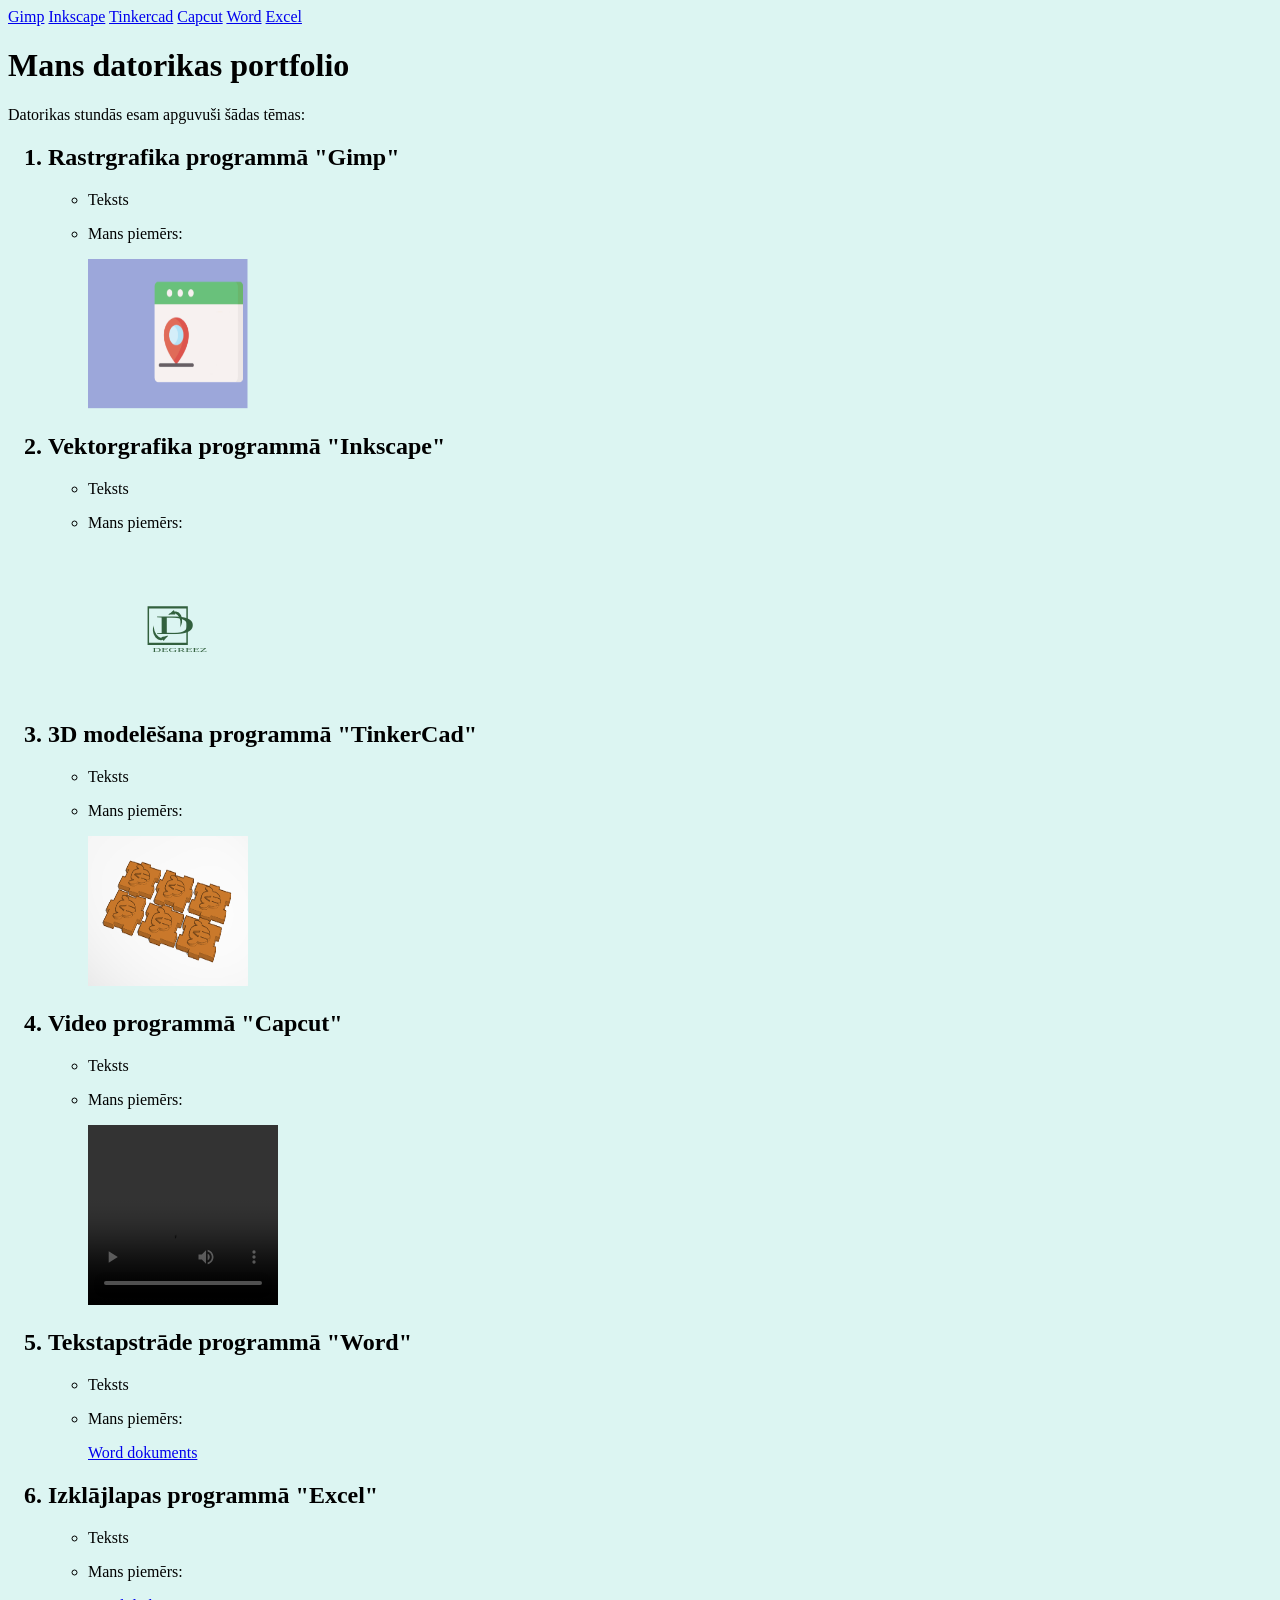
==== index.html @ bddeb535 "" ====
<!DOCTYPE html>
<!--
Click nbfs://nbhost/SystemFileSystem/Templates/Licenses/license-default.txt to change this license
Click nbfs://nbhost/SystemFileSystem/Templates/Other/html.html to edit this template
-->
<html>
    <head>
        <title>Datorikas portfolio</title>
        <meta charset="UTF-8">
        <meta name="viewport" content="width=device-width, initial-scale=1.0">
        <style> 
            body{background-color:#DCF5F2;}
            h1{style:#DCF5F2;}
        </style>
    </head>
    <body>
    <div class="w3-top">
  <div class="w3-bar w3-black w3-card">
    <a class="w3-bar-item w3-button w3-padding-large w3-hide-medium w3-hide-large w3-right" href="javascript:void(0)" onclick="myFunction()" title="Toggle Navigation Menu"><i class="fa fa-bars"></i></a>
    <a href="#gimp" class="w3-bar-item w3-button w3-padding-large">Gimp</a>
    <a href="#inkscape" class="w3-bar-item w3-button w3-padding-large w3-hide-small">Inkscape</a>
    <a href="#tinkercad" class="w3-bar-item w3-button w3-padding-large w3-hide-small">Tinkercad</a>
    <a href="#capcut" class="w3-bar-item w3-button w3-padding-large w3-hide-small">Capcut</a>
    <a href="#word" class="w3-bar-item w3-button w3-padding-large w3-hide-small">Word</a>
    <a href="#excel" class="w3-bar-item w3-button w3-padding-large w3-hide-small">Excel</a>
    <div class="w3-dropdown-hover w3-hide-small">
</div>
</div>

        <h1 class="w3-center">Mans datorikas portfolio</h1>
        <p class="w3-center">Datorikas stundās esam apguvuši šādas tēmas:</p>
        <ol>
            <div class="w3-container w3-content w3-center w3-padding-64" style="max-width:800px" id="gimp">
</div>
            <h2><li>Rastrgrafika programmā "Gimp"</li></h2>
            <ul>
                <li><p class="w3-center">Teksts</p></li> 
                <li><p>Mans piemērs:</p></li> 
                <img src="images/Aizsardzība-pret-izsekošanu.gif" style="width:160px;height:150px">
            </ul>
             <h2><li>Vektorgrafika programmā "Inkscape"</li></h2>
             <ul>
                <li>Teksts</li> 
                <li><p>Mans piemērs:</p></li> 
                <img src="images/Degreez_logo.svg" style="width:160px;height:150px">   
            </ul>
             <h2><li>3D modelēšana programmā "TinkerCad"</li></h2>
             <ul>
                <li>Teksts</li> 
                <li><p>Mans piemērs:</p></li>   
                <img src="images/Kubs_tinkercad.png" style="width:160px;height:150px">  
            </ul>
             <h2><li>Video programmā "Capcut"</li></h2>
             <ul>
                <li>Teksts</li> 
                <li><p>Mans piemērs:</p></li>  
                <video style="width:190px;height:180px" controls="controls" src="images/3D_video.mp4"></video> 
            </ul>
             <h2><li>Tekstapstrāde programmā "Word"</li></h2>
             <ul>
                <li>Teksts</li> 
                <li><p>Mans piemērs:</p></li> 
                <a href="images/API.docx">Word dokuments</a>
            </ul>
             <h2><li>Izklājlapas programmā "Excel"</li></h2>
             <ul>
                <li>Teksts</li> 
                <li><p>Mans piemērs:</p></li> 
                <a href="images/Aprēķini.xlsx">Excel darbagrāmata</a>
            </ul>
        </ol>  
    </body>
</html>
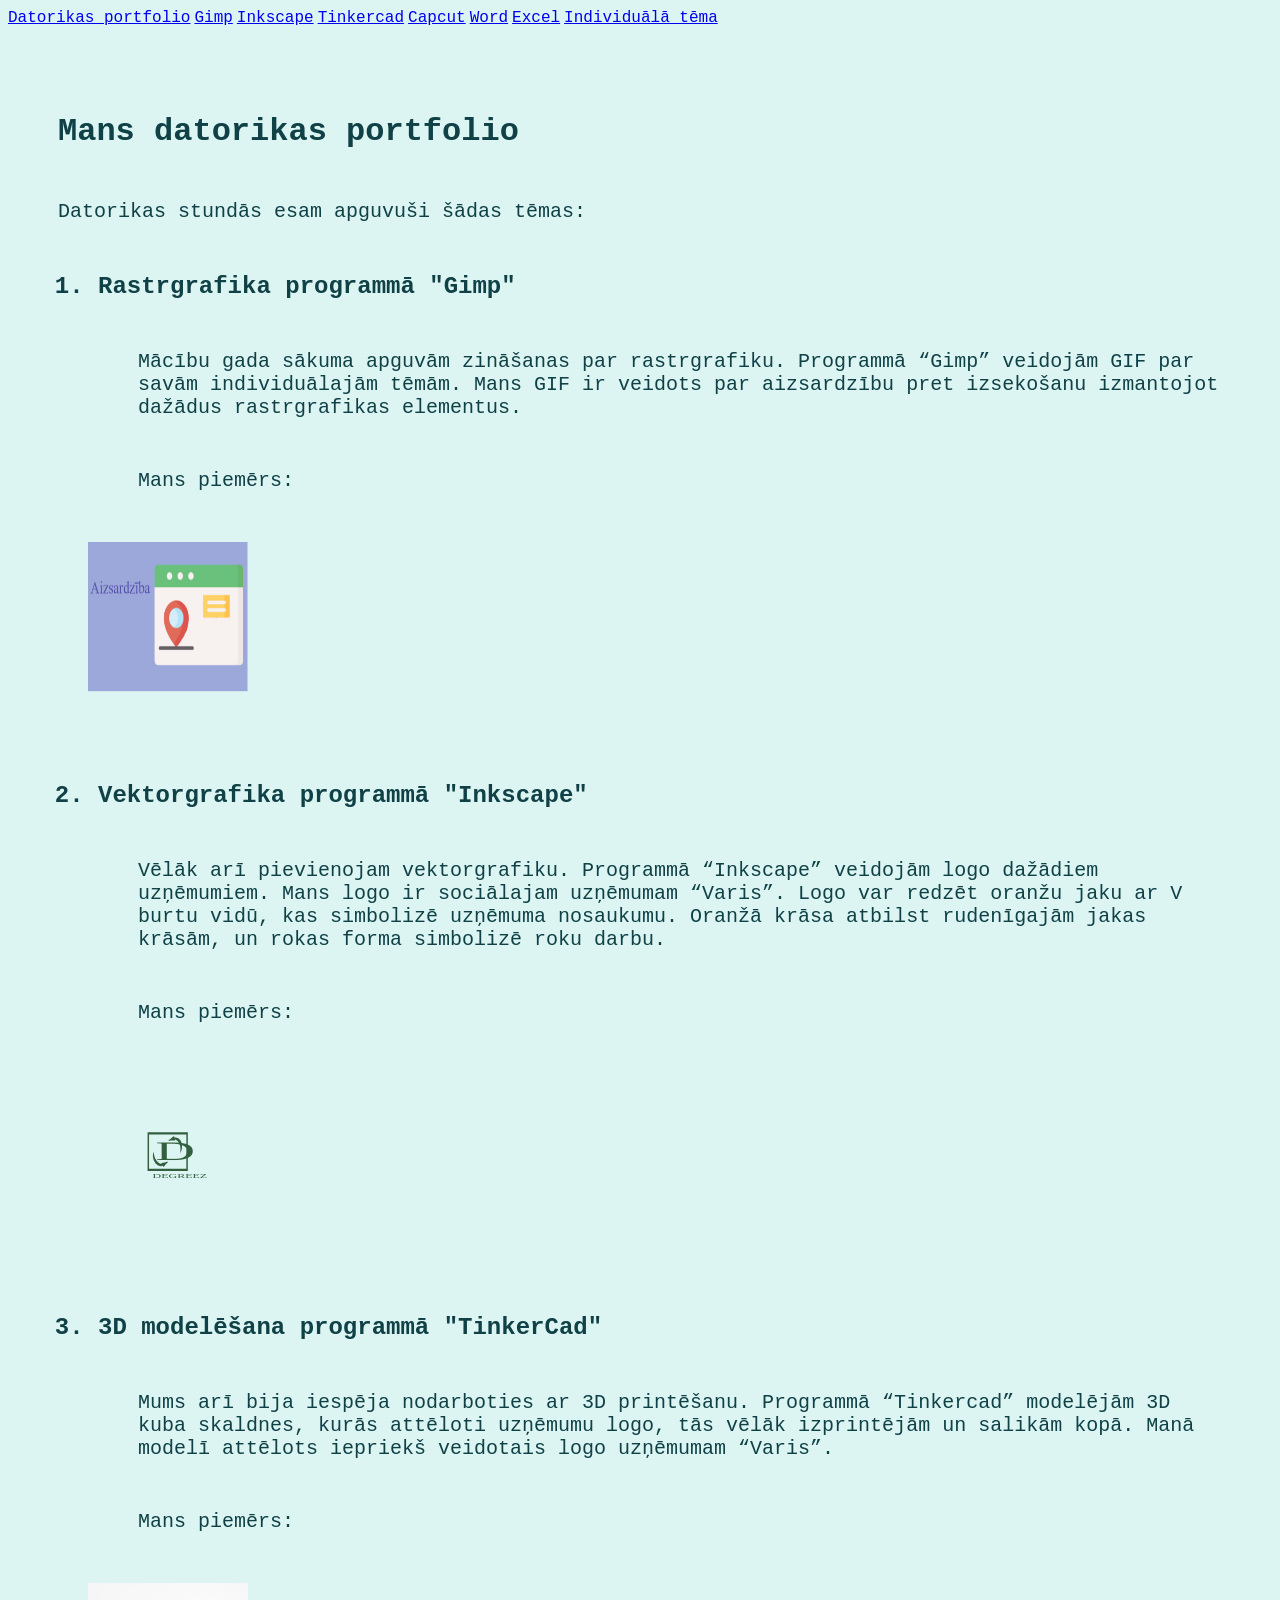
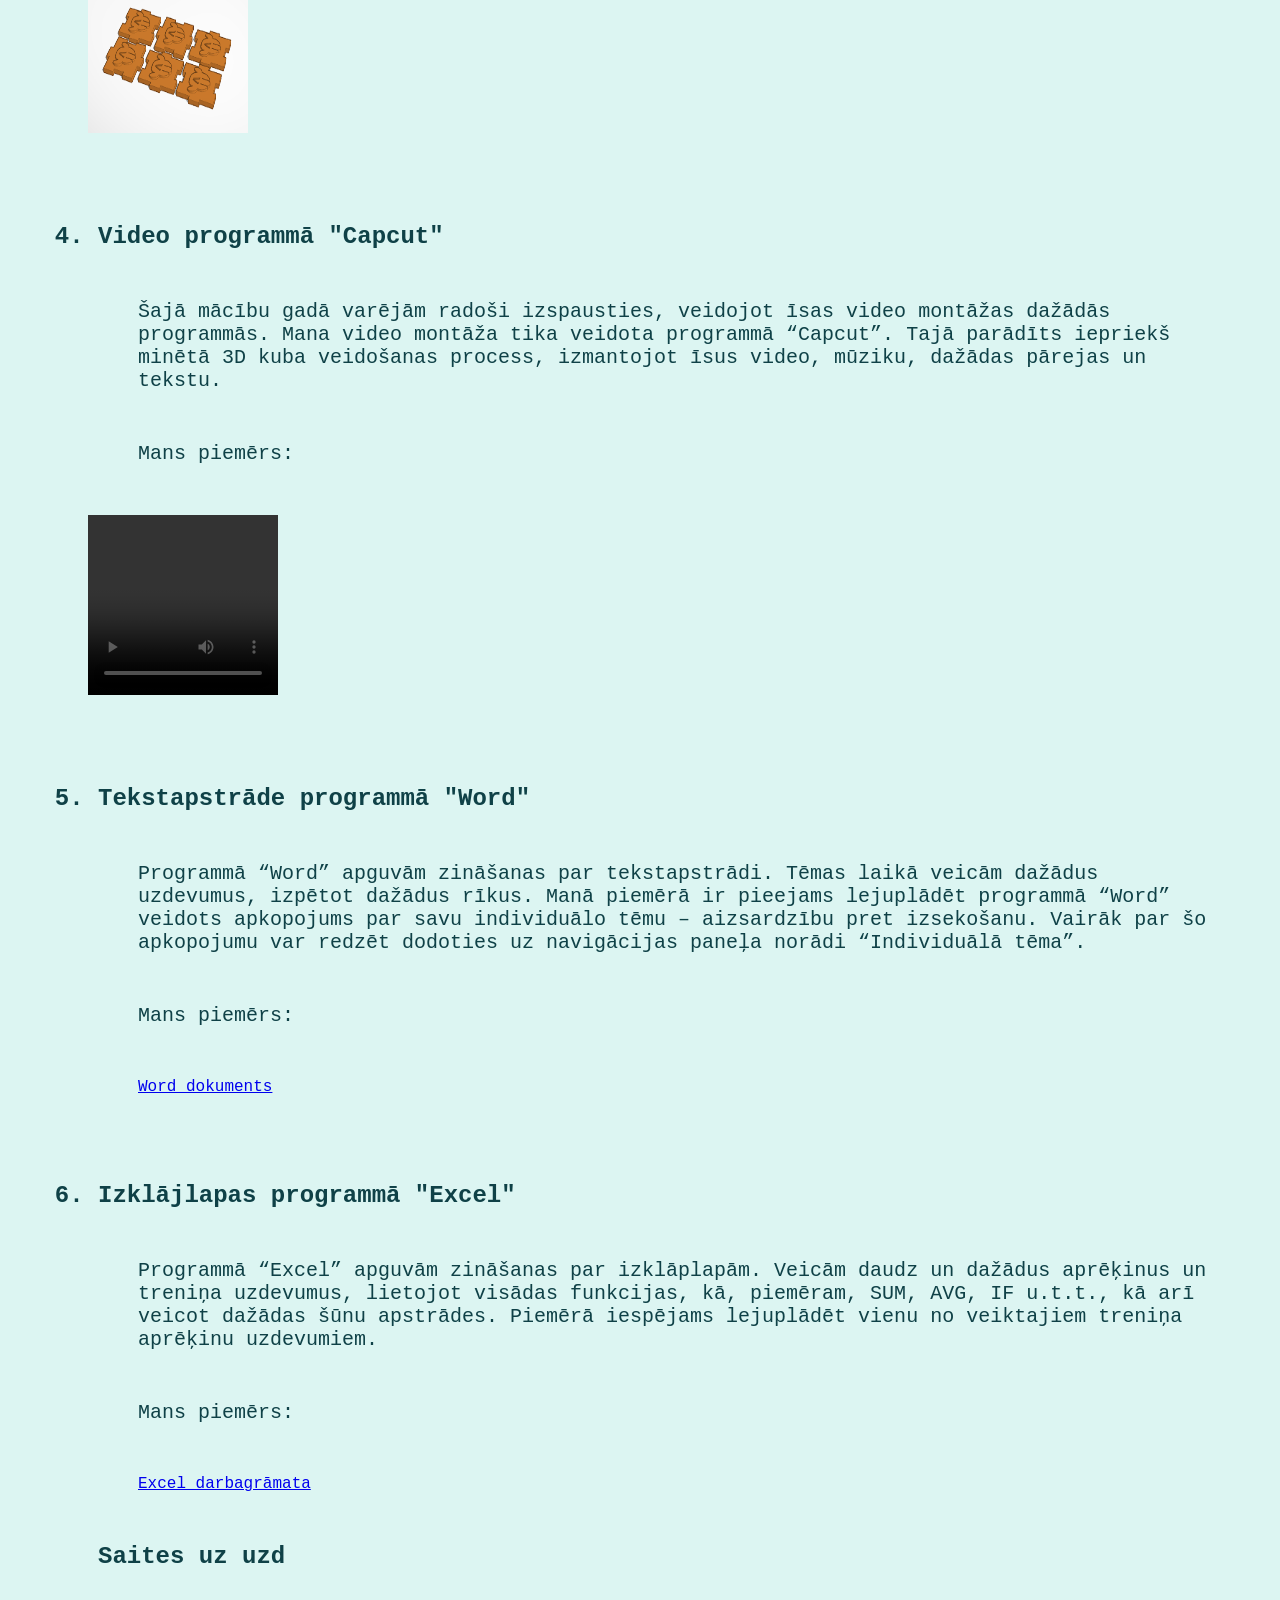
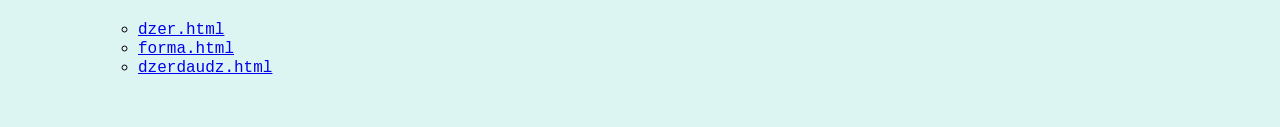
==== commit 96f5046c: "" ====
--- a/index.html
+++ b/index.html
@@ -4,70 +4,119 @@
 Click nbfs://nbhost/SystemFileSystem/Templates/Other/html.html to edit this template
 -->
 <html>
+   
     <head>
         <title>Datorikas portfolio</title>
         <meta charset="UTF-8">
         <meta name="viewport" content="width=device-width, initial-scale=1.0">
+        <link rel="stylesheet" href="https://www.w3schools.com/w3css/5/w3.css">
+        <link rel="stylesheet" href="mans_stils.css">
         <style> 
-            body{background-color:#DCF5F2;}
-            h1{style:#DCF5F2;}
+            body{height: 100%; background-color:#DCF5F2}
+            h1{color:#0F4147; font-family:'Courier New'; margin-top: 50px; margin-bottom:50px; margin-right:50px; margin-left:50px}
+            h2{color:#0F4147; font-family:'Courier New'; margin-top: 50px; margin-bottom:50px; margin-right:50px; margin-left:50px}
+            p{color:#0F4147; font-family:'Courier New'; font-size:20px; margin-top: 50px; margin-bottom:50px; margin-right:50px; margin-left:50px}
+            a{font-family:Courier New}
+            html {scroll-padding-top: 80px;}
         </style>
+        
     </head>
+   
     <body>
-    <div class="w3-top">
-  <div class="w3-bar w3-black w3-card">
-    <a class="w3-bar-item w3-button w3-padding-large w3-hide-medium w3-hide-large w3-right" href="javascript:void(0)" onclick="myFunction()" title="Toggle Navigation Menu"><i class="fa fa-bars"></i></a>
-    <a href="#gimp" class="w3-bar-item w3-button w3-padding-large">Gimp</a>
-    <a href="#inkscape" class="w3-bar-item w3-button w3-padding-large w3-hide-small">Inkscape</a>
-    <a href="#tinkercad" class="w3-bar-item w3-button w3-padding-large w3-hide-small">Tinkercad</a>
-    <a href="#capcut" class="w3-bar-item w3-button w3-padding-large w3-hide-small">Capcut</a>
-    <a href="#word" class="w3-bar-item w3-button w3-padding-large w3-hide-small">Word</a>
-    <a href="#excel" class="w3-bar-item w3-button w3-padding-large w3-hide-small">Excel</a>
-    <div class="w3-dropdown-hover w3-hide-small">
-</div>
-</div>
-
-        <h1 class="w3-center">Mans datorikas portfolio</h1>
-        <p class="w3-center">Datorikas stundās esam apguvuši šādas tēmas:</p>
+        
+    <!-- navbar -->    
+     <div class="w3-top">
+    <div class="w3-bar w3-white">
+    <a href="#portfolio" class="w3-bar-item w3-button">Datorikas portfolio</a>
+    <a href="#gimp" class="w3-bar-item w3-button">Gimp</a>
+    <a href="#inkscape" class="w3-bar-item w3-button">Inkscape</a>
+    <a href="#tinkercad" class="w3-bar-item w3-button">Tinkercad</a>
+    <a href="#capcut" class="w3-bar-item w3-button">Capcut</a>
+    <a href="#word" class="w3-bar-item w3-button">Word</a>
+    <a href="#excel" class="w3-bar-item w3-button">Excel</a>
+    <a href="otrais.html" class="w3-bar-item w3-button">Individuālā tēma</a>
+    </div>  
+     </div>  
+    
+            <div class="w3-container">
+               
+                <br><br>
+                
+                <h1 class="w3-center" style="font-family:'Courier New'" id="portfolio">Mans datorikas portfolio</h1> 
+        <p>Datorikas stundās esam apguvuši šādas tēmas:</p>
+       
         <ol>
-            <div class="w3-container w3-content w3-center w3-padding-64" style="max-width:800px" id="gimp">
-</div>
-            <h2><li>Rastrgrafika programmā "Gimp"</li></h2>
+              
+            <!-- gimp -->
+            <h2 id="gimp" style="font-family:'Courier New'"><li>Rastrgrafika programmā "Gimp"</li></h2>
             <ul>
-                <li><p class="w3-center">Teksts</p></li> 
-                <li><p>Mans piemērs:</p></li> 
+                <p>Mācību gada sākuma apguvām zināšanas par rastrgrafiku. Programmā “Gimp” veidojām GIF par savām individuālajām tēmām. Mans GIF ir veidots par aizsardzību pret izsekošanu izmantojot dažādus rastrgrafikas elementus. </p> 
+                <p>Mans piemērs:</p>
                 <img src="images/Aizsardzība-pret-izsekošanu.gif" style="width:160px;height:150px">
             </ul>
-             <h2><li>Vektorgrafika programmā "Inkscape"</li></h2>
-             <ul>
-                <li>Teksts</li> 
-                <li><p>Mans piemērs:</p></li> 
+            
+            <br><br>
+             
+            <!-- inkscape -->
+            <h2 id="inkscape" style="font-family:'Courier New'"><li>Vektorgrafika programmā "Inkscape"</li></h2>
+            <ul>
+                <p>Vēlāk arī pievienojam vektorgrafiku. Programmā “Inkscape” veidojām logo dažādiem uzņēmumiem. Mans logo ir sociālajam uzņēmumam “Varis”. Logo var redzēt oranžu jaku ar V burtu vidū, kas simbolizē uzņēmuma nosaukumu. Oranžā krāsa atbilst rudenīgajām jakas krāsām, un rokas forma simbolizē roku darbu. </p>
+                <p>Mans piemērs:</p>
                 <img src="images/Degreez_logo.svg" style="width:160px;height:150px">   
             </ul>
-             <h2><li>3D modelēšana programmā "TinkerCad"</li></h2>
-             <ul>
-                <li>Teksts</li> 
-                <li><p>Mans piemērs:</p></li>   
+             
+            <br><br>
+            
+            <!-- tinkercad -->
+            <h2 id="tinkercad" style="font-family:'Courier New'"><li>3D modelēšana programmā "TinkerCad"</li></h2>
+            <ul>
+                <p>Mums arī bija iespēja nodarboties ar 3D printēšanu. Programmā “Tinkercad” modelējām 3D kuba skaldnes, kurās attēloti uzņēmumu logo, tās vēlāk izprintējām un salikām kopā. Manā modelī attēlots iepriekš veidotais logo uzņēmumam “Varis”. </p> 
+                <p>Mans piemērs:</p>  
                 <img src="images/Kubs_tinkercad.png" style="width:160px;height:150px">  
             </ul>
-             <h2><li>Video programmā "Capcut"</li></h2>
-             <ul>
-                <li>Teksts</li> 
-                <li><p>Mans piemērs:</p></li>  
+            
+            <br><br>
+             
+            <!-- capcut -->
+            <h2 id="capcut" style="font-family:'Courier New'"><li>Video programmā "Capcut"</li></h2>
+            <ul>
+                <p>Šajā mācību gadā varējām radoši izspausties, veidojot īsas video montāžas dažādās programmās. Mana video montāža tika veidota programmā “Capcut”. Tajā parādīts iepriekš minētā 3D kuba veidošanas process, izmantojot īsus video, mūziku, dažādas pārejas un tekstu. </p>
+                <p>Mans piemērs:</p> 
                 <video style="width:190px;height:180px" controls="controls" src="images/3D_video.mp4"></video> 
             </ul>
-             <h2><li>Tekstapstrāde programmā "Word"</li></h2>
-             <ul>
-                <li>Teksts</li> 
-                <li><p>Mans piemērs:</p></li> 
-                <a href="images/API.docx">Word dokuments</a>
+            
+            <br><br>
+         
+            <!-- word -->
+            <h2 id="word" style="font-family:'Courier New'"><li>Tekstapstrāde programmā "Word"</li></h2>
+            <ul>
+                <p>Programmā “Word” apguvām zināšanas par tekstapstrādi. Tēmas laikā veicām dažādus uzdevumus, izpētot dažādus rīkus. Manā piemērā ir pieejams lejuplādēt programmā “Word” veidots apkopojums par savu individuālo tēmu – aizsardzību pret izsekošanu. Vairāk par šo apkopojumu var redzēt dodoties uz navigācijas paneļa norādi “Individuālā tēma”. </p> 
+                <p>Mans piemērs:</p>
+                <a href="images/API.docx" style='margin-top: 50px; margin-bottom: 50px; margin-right: 50px; margin-left: 50px;'>Word dokuments</a>
             </ul>
-             <h2><li>Izklājlapas programmā "Excel"</li></h2>
-             <ul>
-                <li>Teksts</li> 
-                <li><p>Mans piemērs:</p></li> 
-                <a href="images/Aprēķini.xlsx">Excel darbagrāmata</a>
+             
+            <br><br>
+            
+            <!-- excel -->
+            <h2 id="excel" style="font-family:'Courier New'"><li>Izklājlapas programmā "Excel"</li></h2>
+            <ul>
+                <p>Programmā “Excel” apguvām zināšanas par izklāplapām. Veicām daudz un dažādus aprēķinus un treniņa uzdevumus, lietojot visādas funkcijas, kā, piemēram, SUM, AVG, IF u.t.t., kā arī veicot dažādas šūnu apstrādes. Piemērā iespējams lejuplādēt vienu no veiktajiem treniņa aprēķinu uzdevumiem. </p>
+                <p>Mans piemērs:</p>
+                <a href="images/Aprēķini.xlsx" style='margin-top: 50px; margin-bottom: 50px; margin-right: 50px; margin-left: 50px;'>Excel darbagrāmata</a>
             </ul>
+            
+            <h2 style="font-family:'Courier New'">Saites uz uzd</h2>
+            
+            <ul  style="margin-top: 50px; margin-bottom:50px; margin-right:50px; margin-left:50px">
+        <li><a href="dzer.html" target="_blank">dzer.html</a></li>
+        <li><a href="forma.html" target="_blank">forma.html</a></li>
+        <li><a href="dzerdaudz.html" target="_blank">dzerdaudz.html</a></li>
+        
+           </ul>
+    
         </ol>  
-    </body>
+     
+        </div> 
+    
+        </body>
 </html>
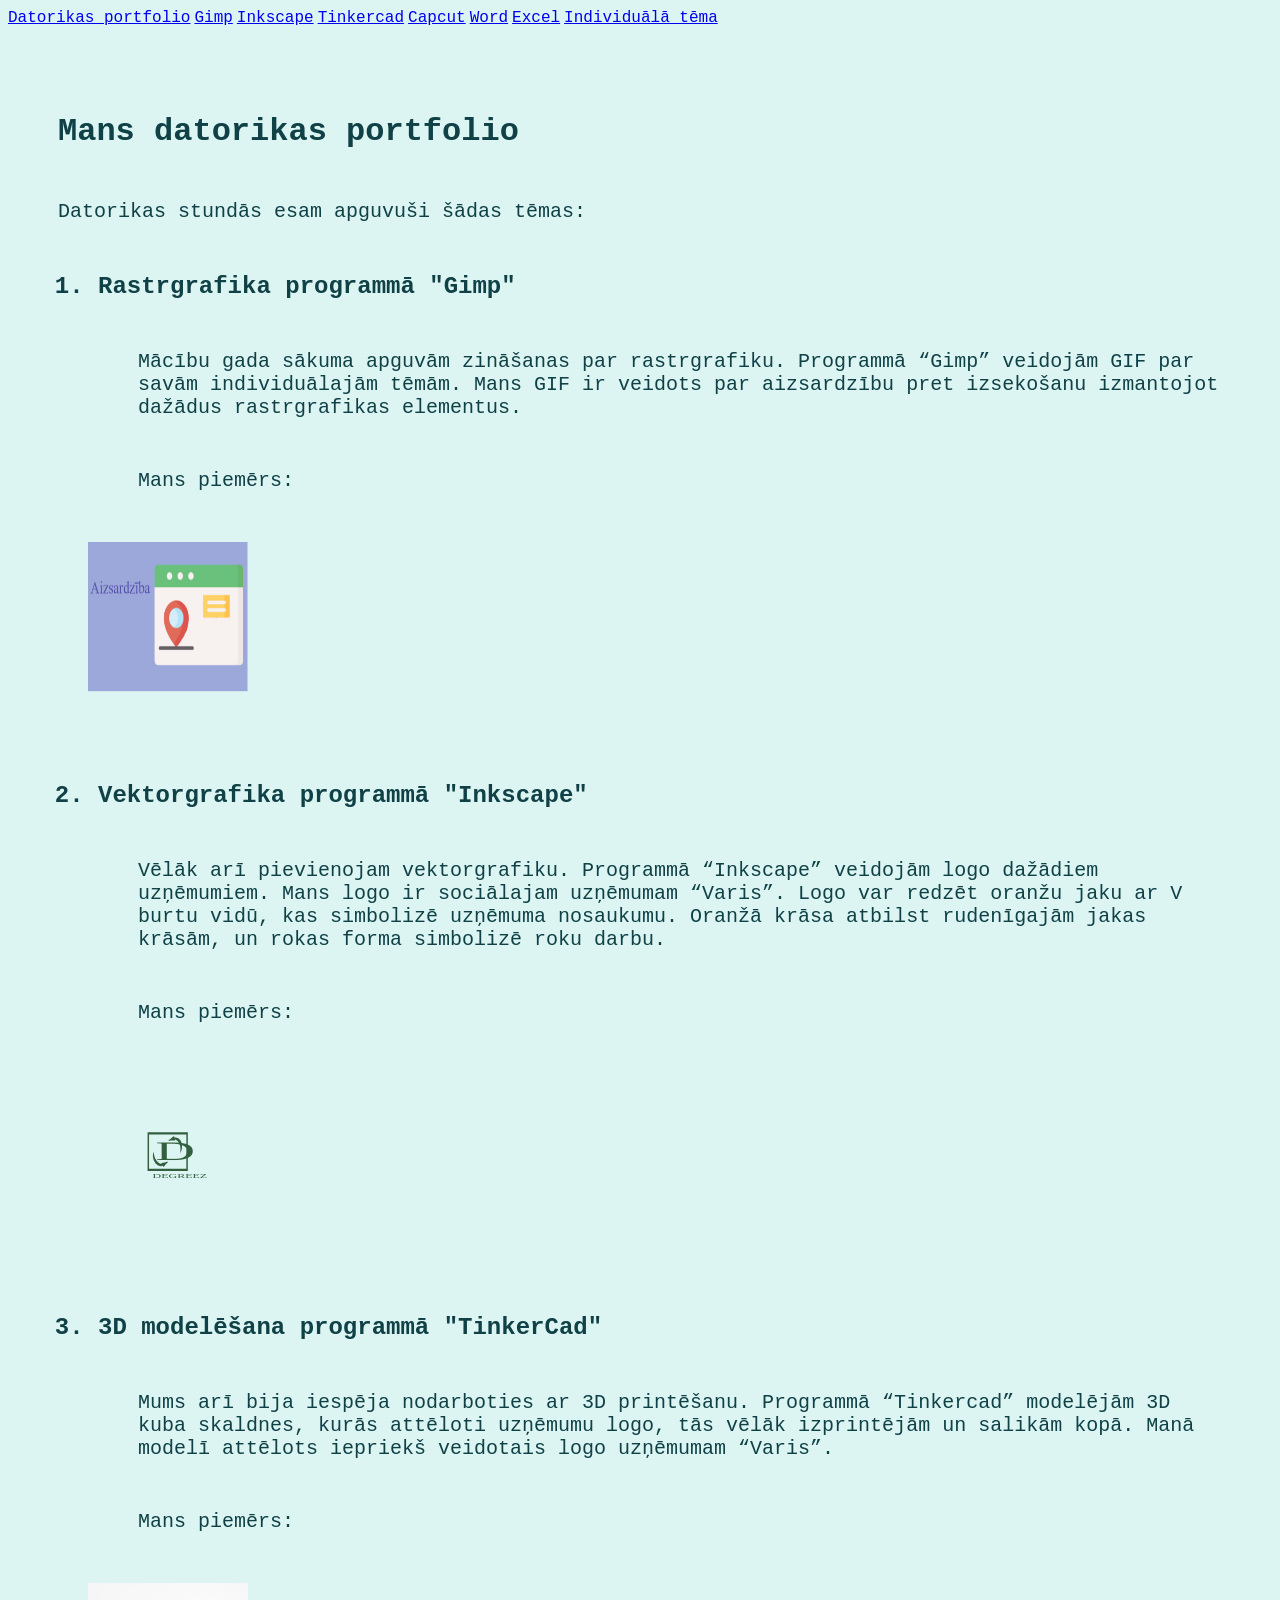
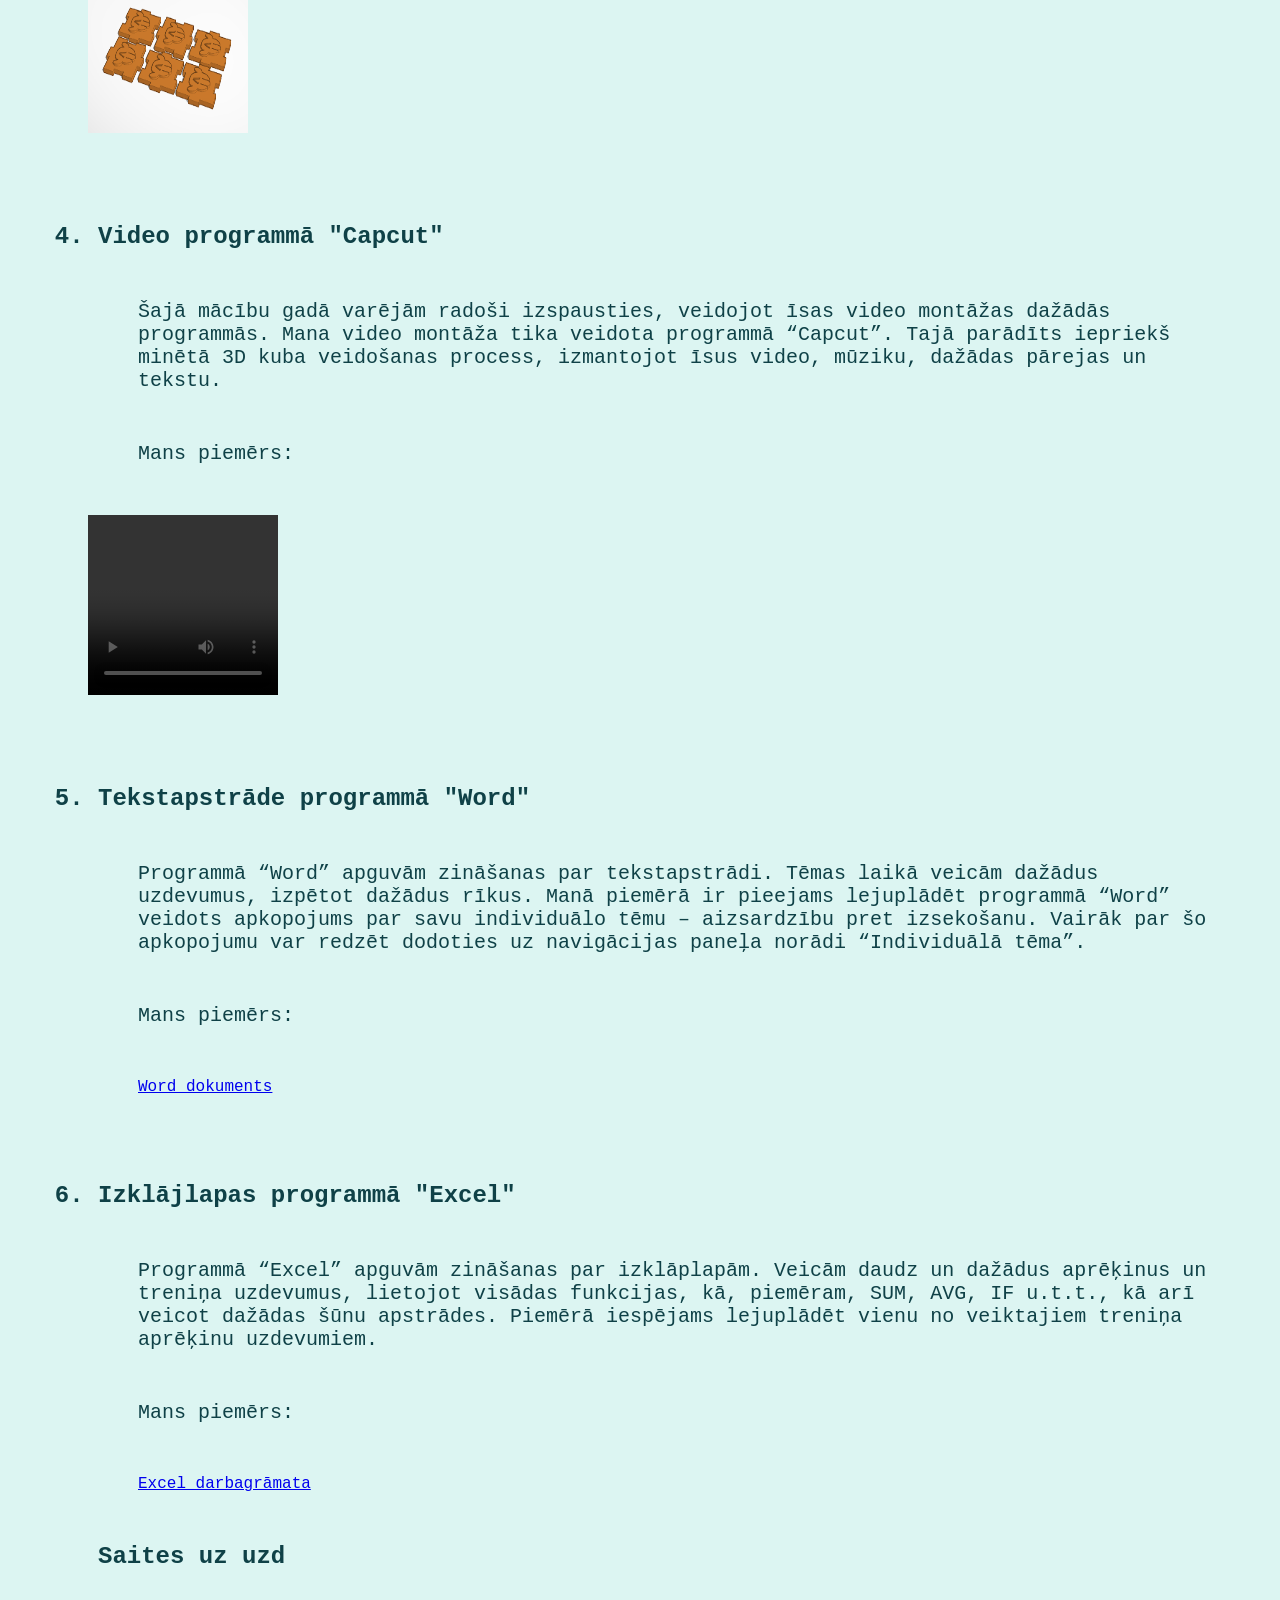
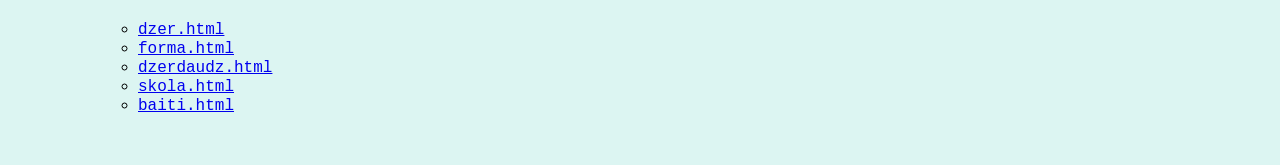
==== commit 9ca9306a: "" ====
--- a/index.html
+++ b/index.html
@@ -111,6 +111,8 @@
         <li><a href="dzer.html" target="_blank">dzer.html</a></li>
         <li><a href="forma.html" target="_blank">forma.html</a></li>
         <li><a href="dzerdaudz.html" target="_blank">dzerdaudz.html</a></li>
+        <li><a href="skola.html" target="_blank">skola.html</a></li>
+        <li><a href="baiti.html" target="_blank">baiti.html</a></li>
         
            </ul>
     
